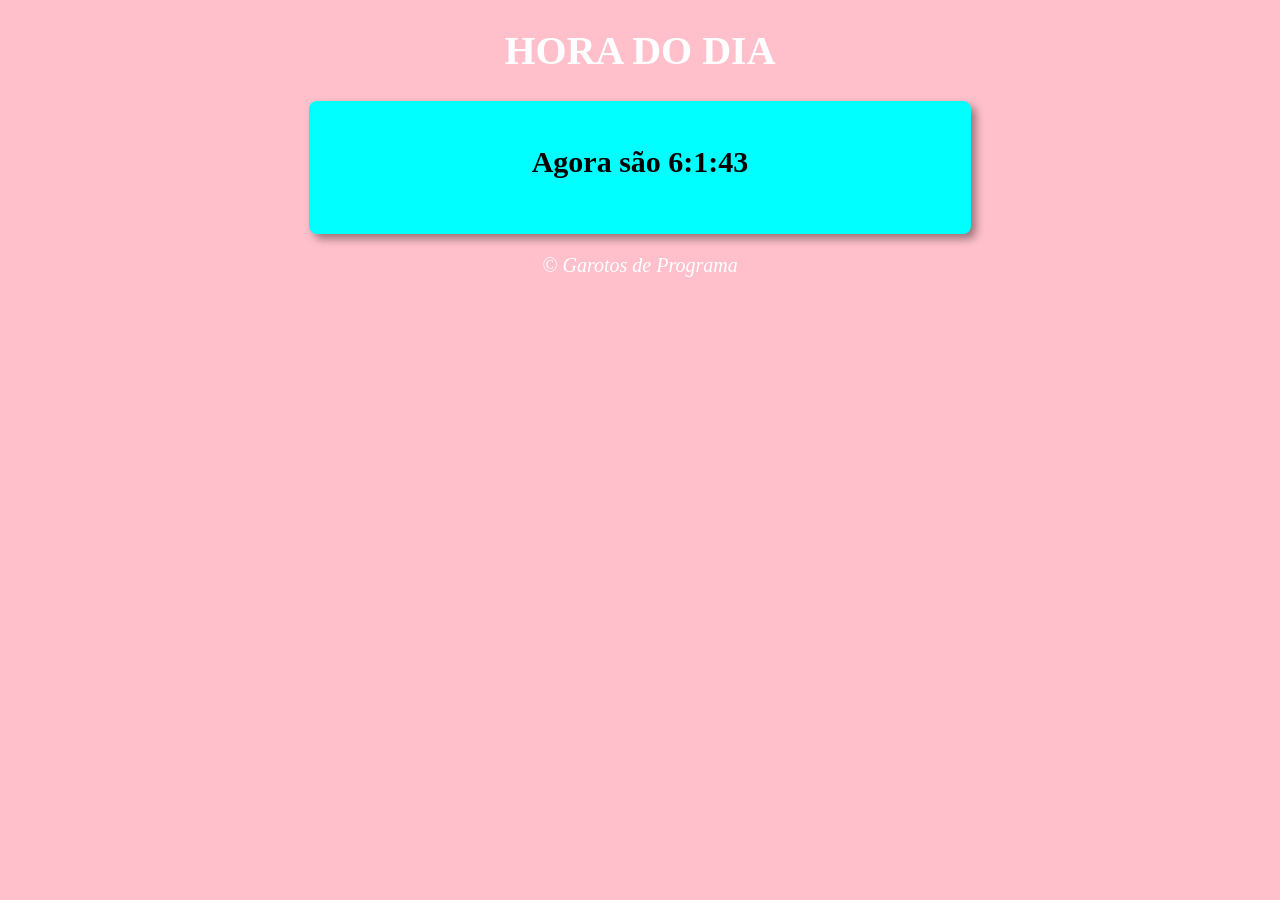
==== index.html @ e6075727 "Update index.html" ====
<!DOCTYPE html>
<html lang="en">
<head>
    <meta charset="UTF-8">
    <meta http-equiv="X-UA-Compatible" content="IE=edge">
    <meta name="viewport" content="width=device-width, initial-scale=1.0">
    <title>Modelo de exercicio</title>
    <!--CSS-->
    <link rel="stylesheet" href="./index.css">
</head>
<body onload="carregar()">
    <header>
        <h1>HORA DO DIA</h1>
    </header>
    <section>
        <div id="msg">
            
        </div>
        <div id="foto">
           
        </div>

    </section>
    <footer>
        <p>&copy; Garotos de Programa</p>
    </footer>

    <!--JavaScript-->
    <script src="./index.js"></script>
</body>
</html>
---- index.css ----
body{
    background: rgb(83, 27, 83);
    color: white;
    font-size: 20px;
}
header{
    text-align: center;
}
section{
    background-color: aqua;
    color: black;
    border-radius: 8px;
    padding: 15px;
    width: 50%;
    margin: auto;
    box-shadow: 5px 5px 8px rgba(0, 0, 0, 0.397);
}
footer{
    text-align: center;
    font-style: italic;
}
img{
    border-radius: 100%;
    width: 70%;
    height: 70%;
}
div{
    text-align: center;
    padding: 5px;
}
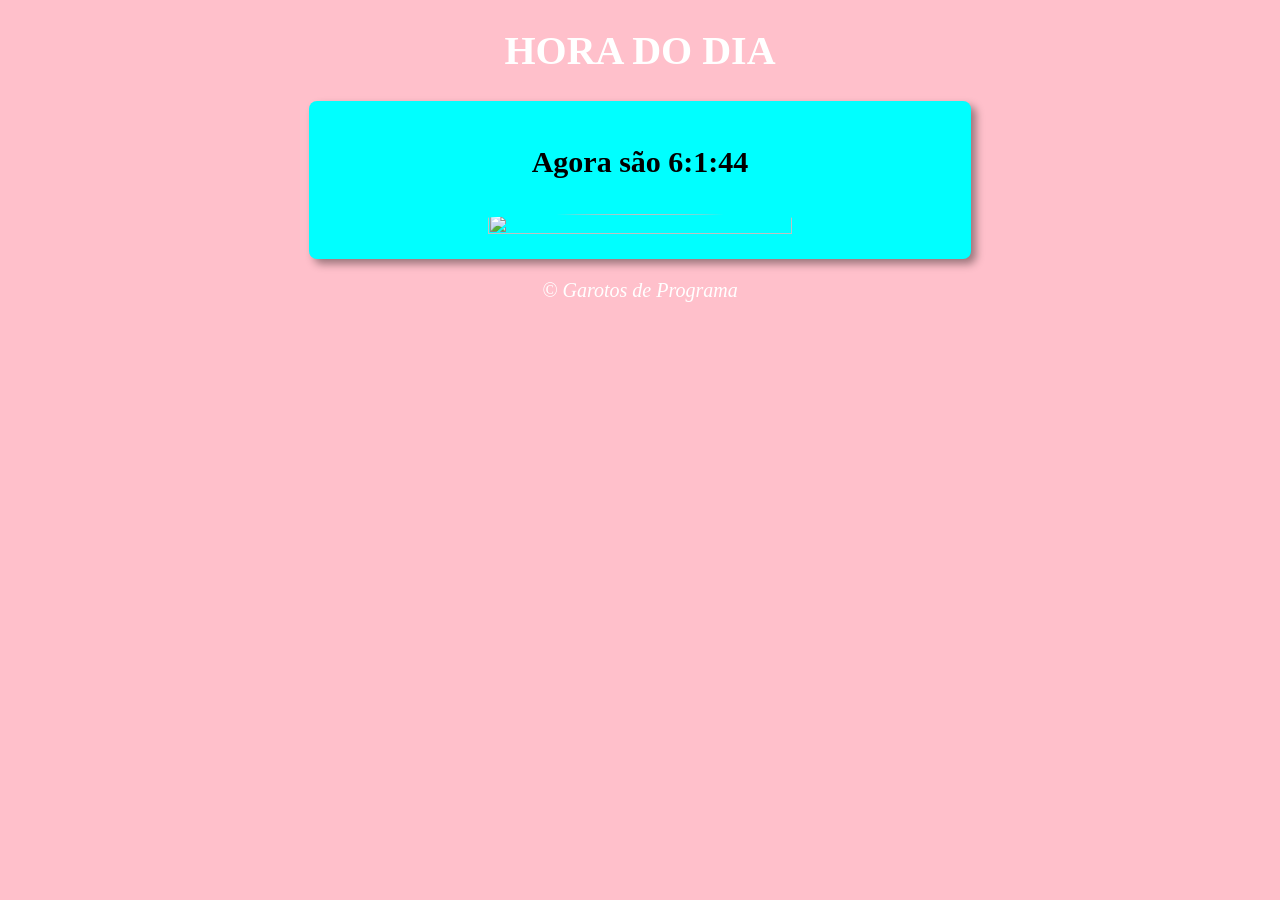
==== commit 20a29065: "Update index.html" ====
--- a/index.html
+++ b/index.html
@@ -17,7 +17,7 @@
             
         </div>
         <div id="foto">
-           
+           <img id="img" src="http://lorempixel.com.br/250/250" alt="">
         </div>
 
     </section>
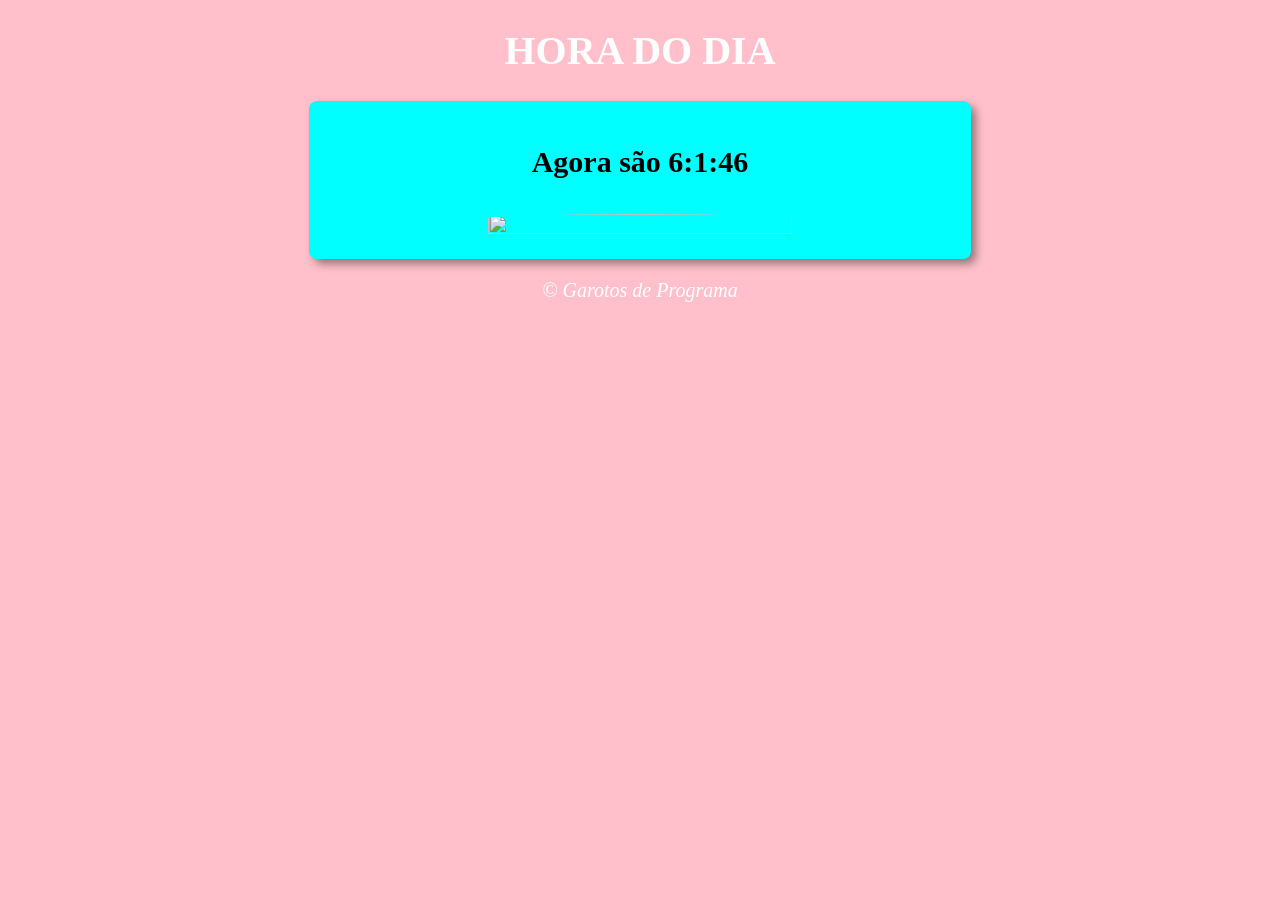
==== commit f0b33cae: "Update index.html" ====
--- a/index.html
+++ b/index.html
@@ -6,7 +6,7 @@
     <meta name="viewport" content="width=device-width, initial-scale=1.0">
     <title>Modelo de exercicio</title>
     <!--CSS-->
-    <link rel="stylesheet" href="./index.css">
+    <link rel="stylesheet" href="./style.css">
 </head>
 <body onload="carregar()">
     <header>
--- a/style.css
+++ b/style.css
@@ -0,0 +1,30 @@
+body{
+    background: rgb(83, 27, 83);
+    color: white;
+    font-size: 20px;
+}
+header{
+    text-align: center;
+}
+section{
+    background-color: aqua;
+    color: black;
+    border-radius: 8px;
+    padding: 15px;
+    width: 50%;
+    margin: auto;
+    box-shadow: 5px 5px 8px rgba(0, 0, 0, 0.397);
+}
+footer{
+    text-align: center;
+    font-style: italic;
+}
+img{
+    border-radius: 100%;
+    width: 70%;
+    height: 70%;
+}
+div{
+    text-align: center;
+    padding: 5px;
+}
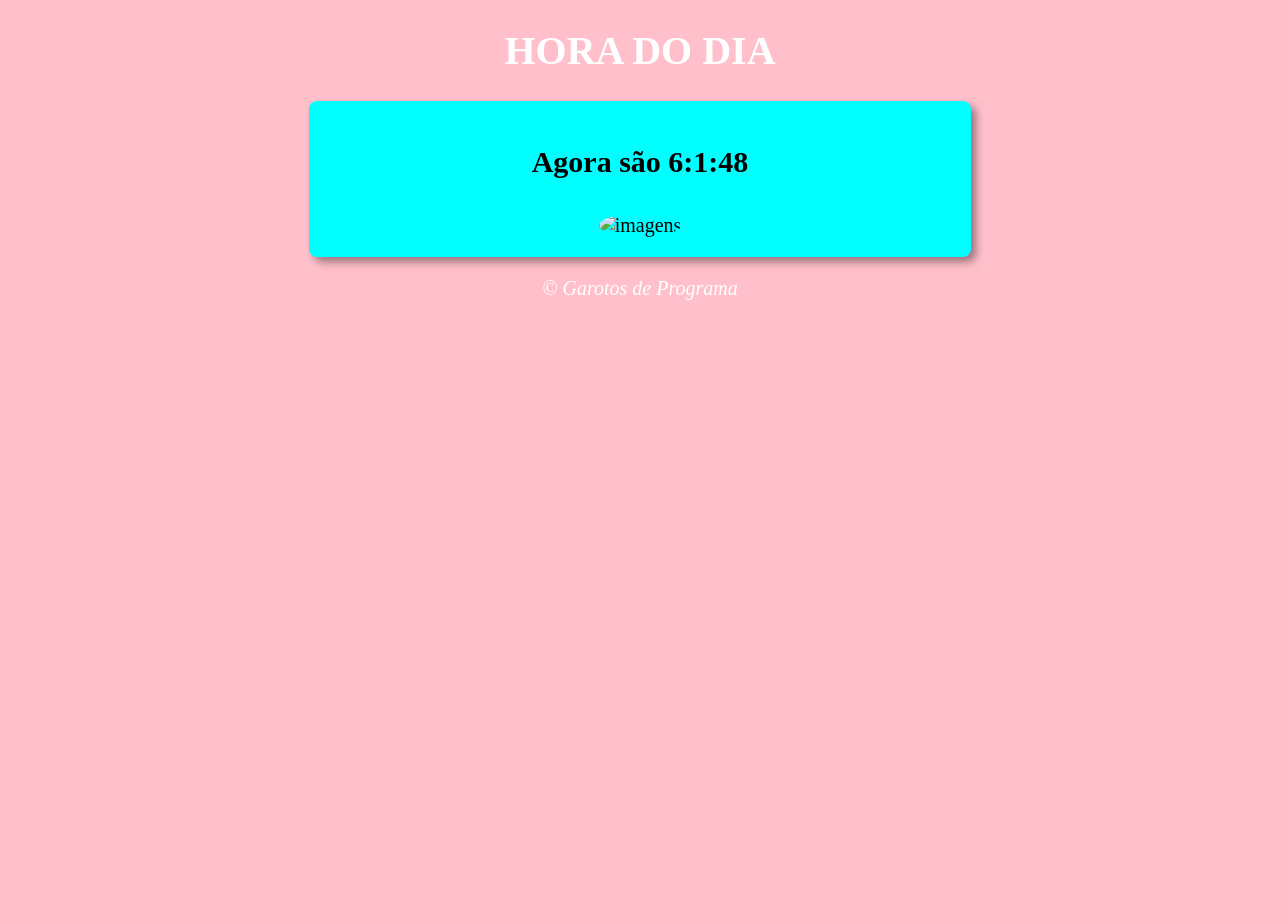
==== commit e90d0471: "Update index.html" ====
--- a/index.html
+++ b/index.html
@@ -17,7 +17,7 @@
             
         </div>
         <div id="foto">
-           <img id="img" src="http://lorempixel.com.br/250/250" alt="">
+           <img id="img" src="http://lorempixel.com.br/250/250" alt="imagens">
         </div>
 
     </section>
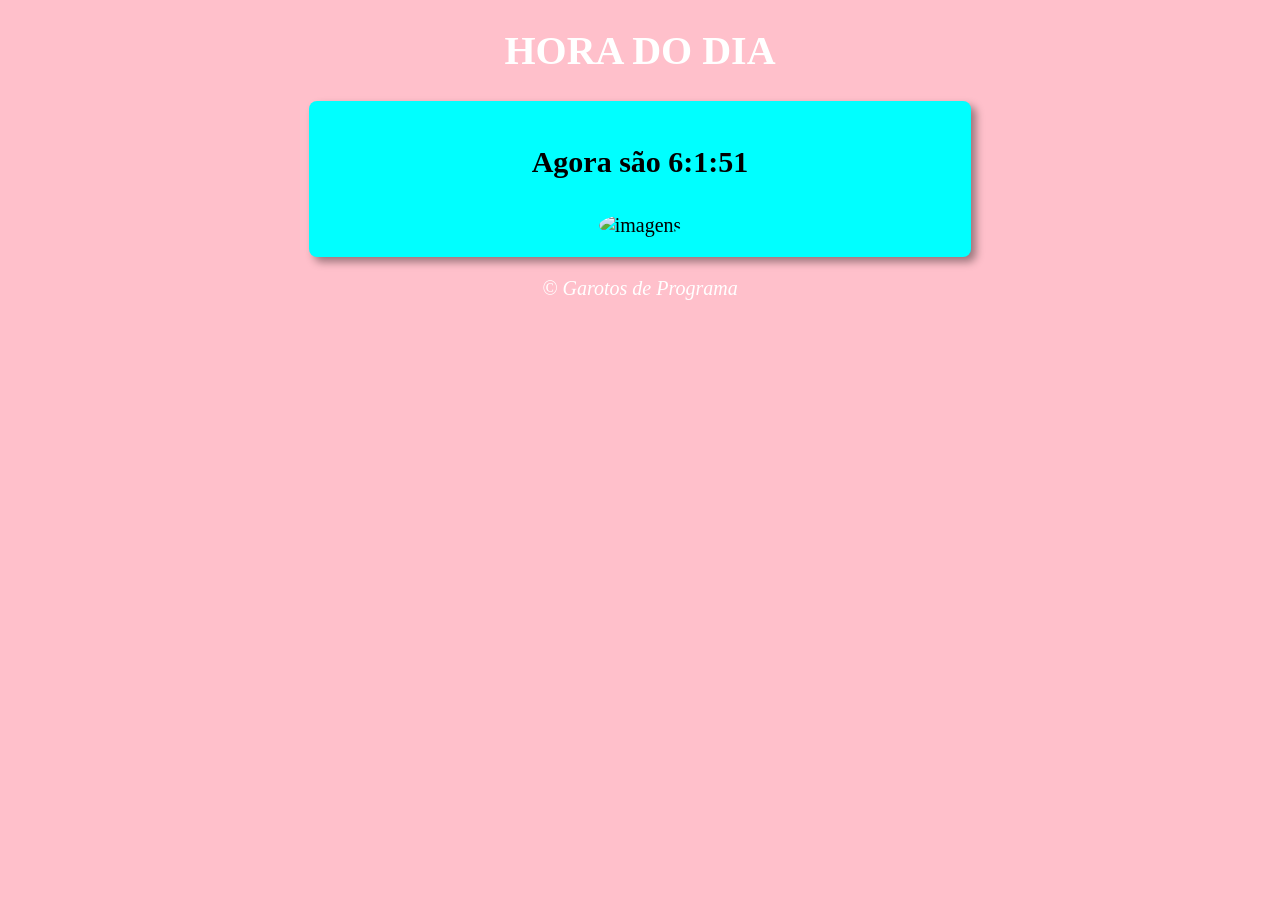
==== commit 91f8cdbf: "Update index.html" ====
--- a/index.html
+++ b/index.html
@@ -26,6 +26,6 @@
     </footer>
 
     <!--JavaScript-->
-    <script src="./index.js"></script>
+    <script src="./script.js"></script>
 </body>
 </html> 
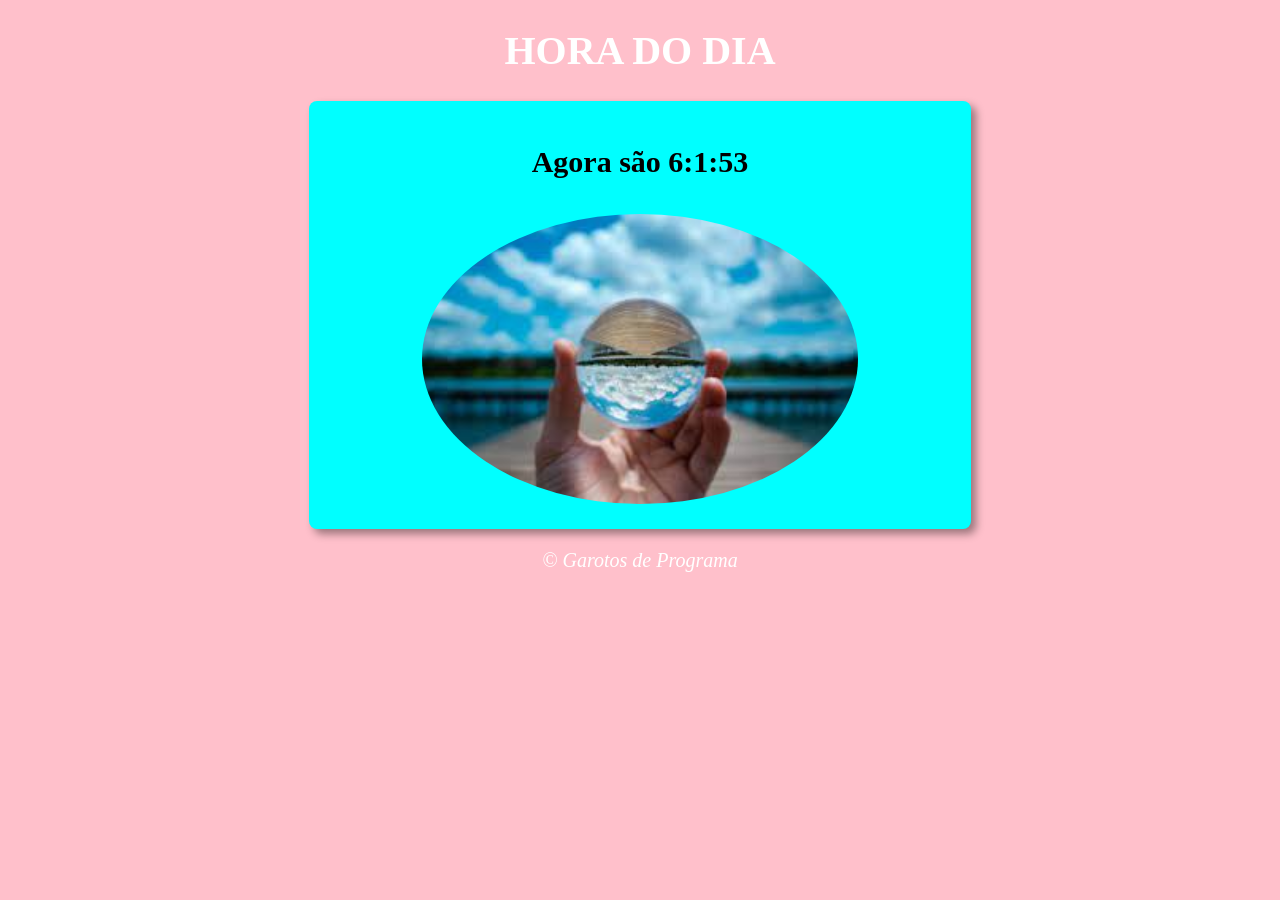
==== commit 7715f7d8: "Update index.html" ====
--- a/index.html
+++ b/index.html
@@ -17,7 +17,7 @@
             
         </div>
         <div id="foto">
-           <img id="img" src="http://lorempixel.com.br/250/250" alt="imagens">
+           <img id="img" src="[data-uri]" alt="imagens">
         </div>
 
     </section>
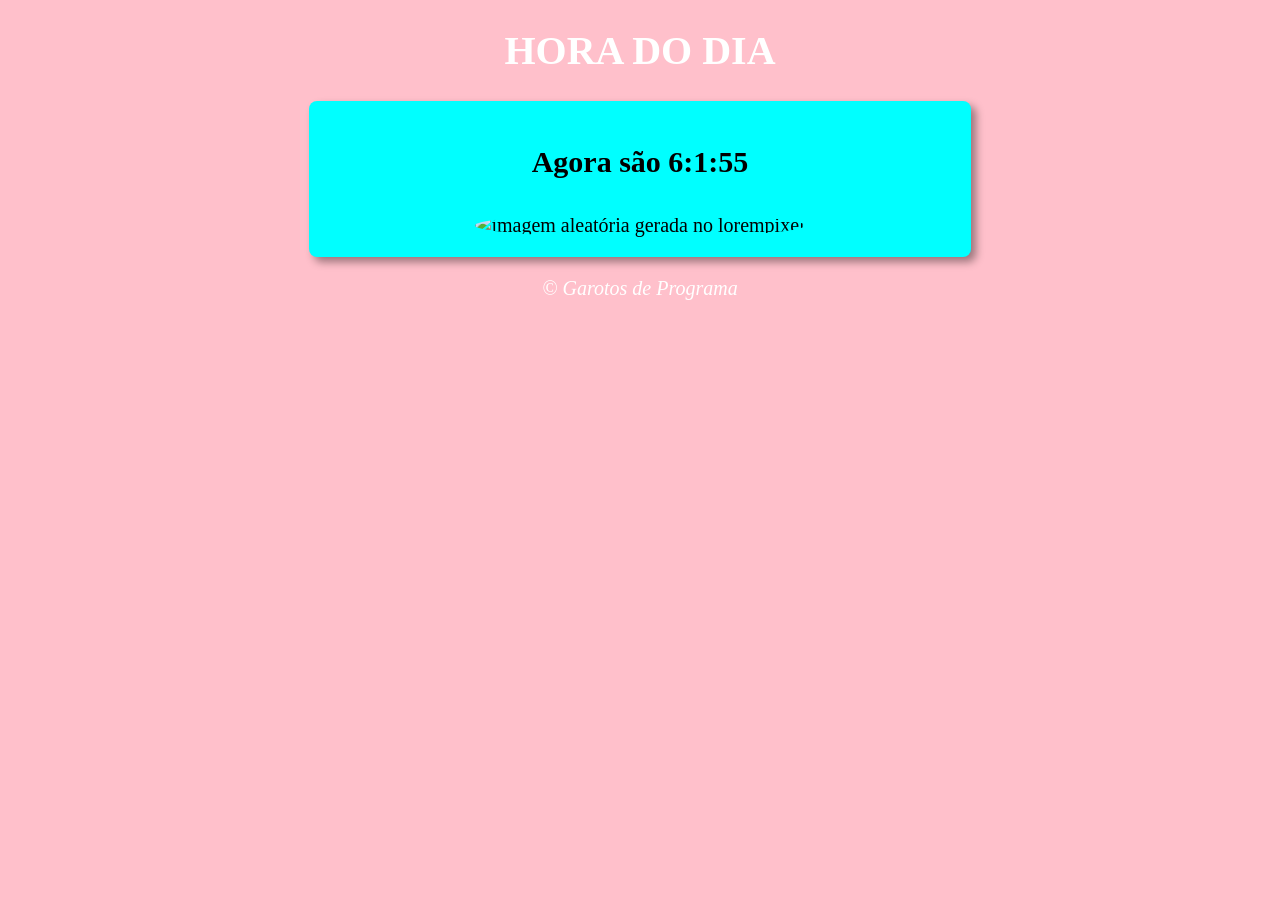
==== commit fd3543af: "Update index.html" ====
--- a/index.html
+++ b/index.html
@@ -17,7 +17,7 @@
             
         </div>
         <div id="foto">
-           <img id="img" src="[data-uri]" alt="imagens">
+            <img id="img" src="http://lorempixel.com.br/250/250" alt="imagem aleatória gerada no lorempixel">
         </div>
 
     </section>
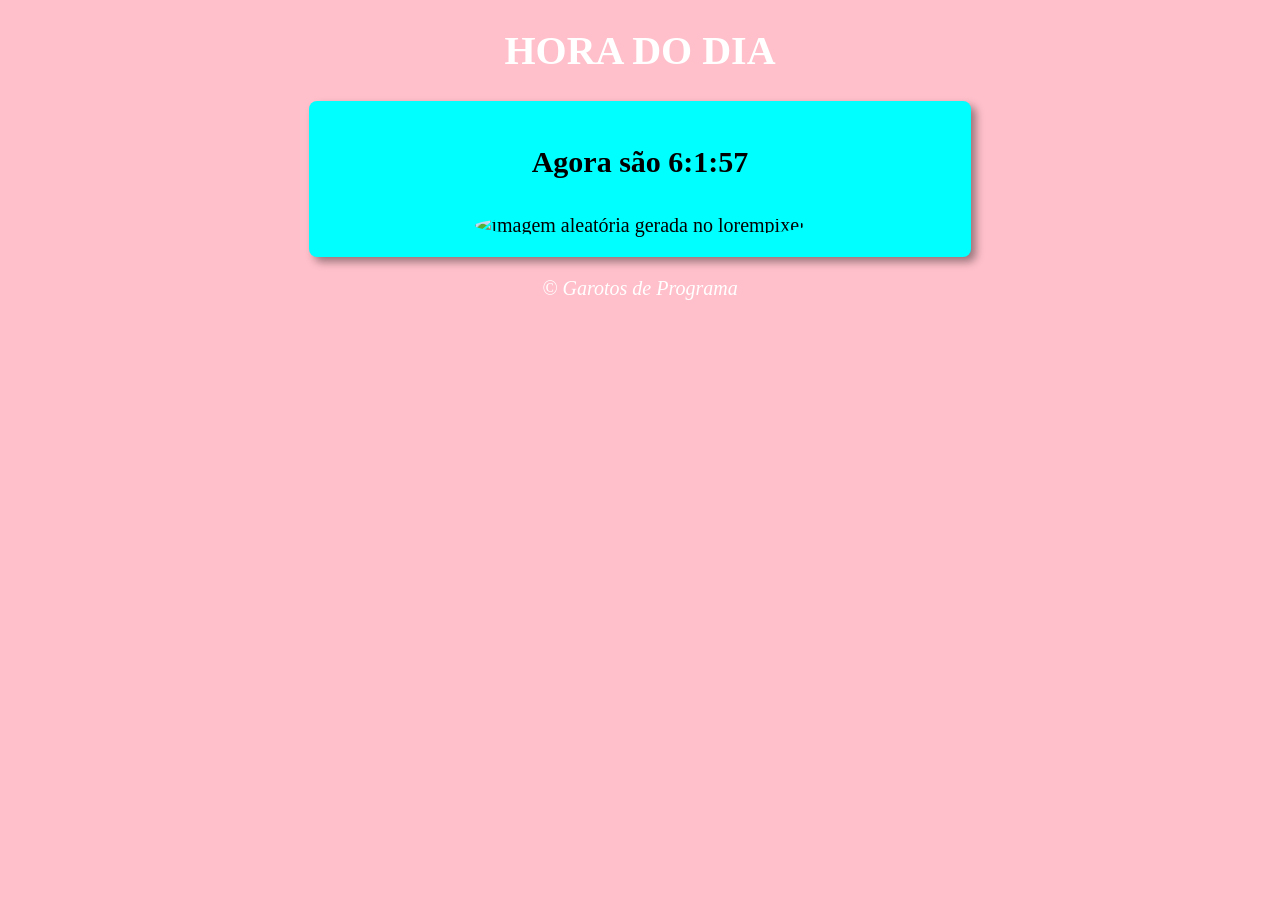
==== commit e3ecdee2: "Update index.html" ====
--- a/index.html
+++ b/index.html
@@ -17,7 +17,7 @@
             
         </div>
         <div id="foto">
-            <img id="img" src="http://lorempixel.com.br/250/250" alt="imagem aleatória gerada no lorempixel">
+            <img id="img" src="http://lorempixel.com.br/250/250/?1" alt="imagem aleatória gerada no lorempixel">
         </div>
 
     </section>
